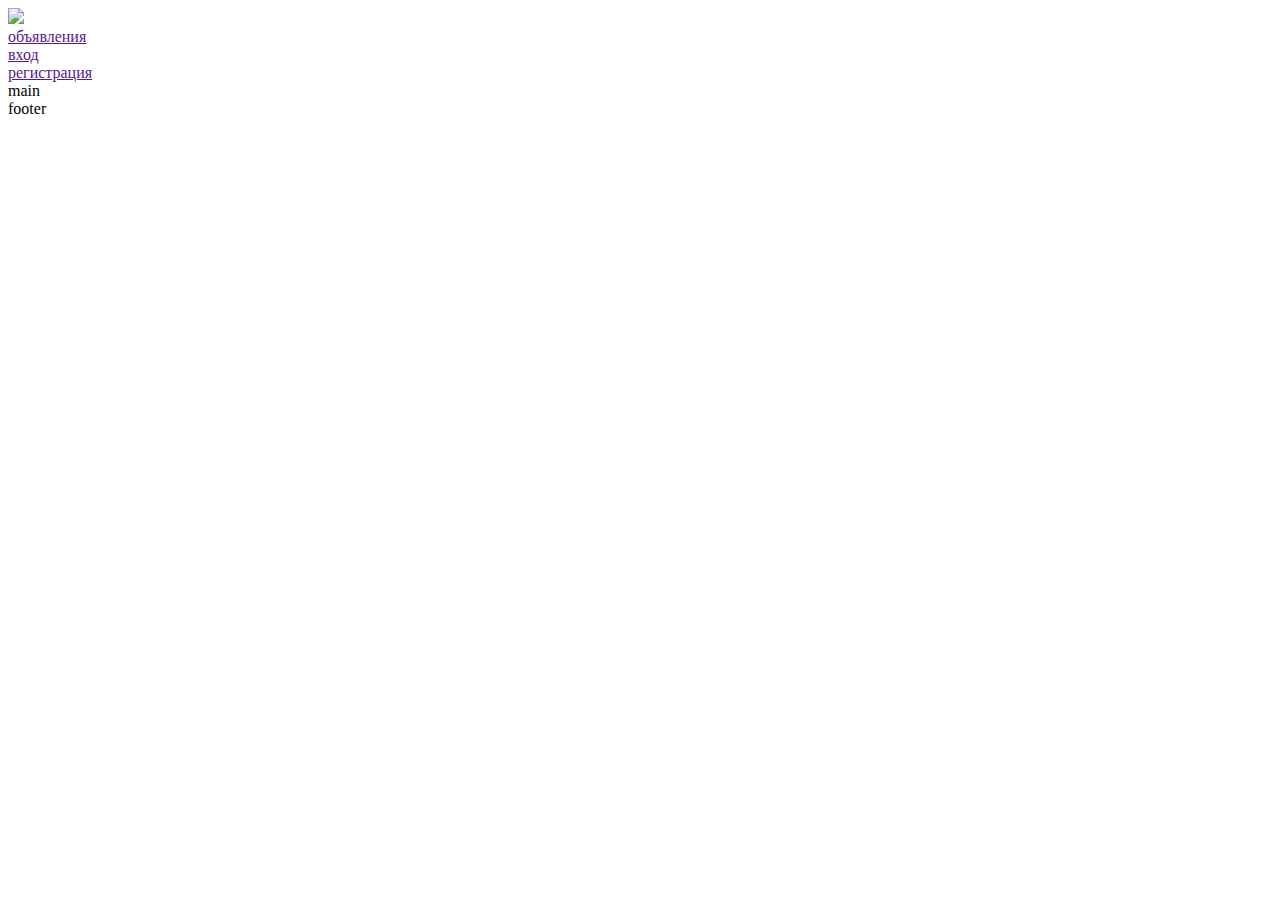
==== frontend/index.html @ 63dee6a2 "." ====
<!DOCTYPE html>
<html lang="en">
<head>
    <meta charset="UTF-8">
    <meta name="viewport" content="width=device-width, initial-scale=1.0">
    <link rel="stylesheet" href="/src/css/index.css">
    <script src="/src/js/index.js"></script>
    <title>Главная страница</title>
</head>
<body>
    <div class="layout">
        <header>
            <a class="link_logo" href="#"><img class="logo" src="/src/media/pngegg.png"></a>
            <div class="header_links">
                <a class="header_item1" href=""><div>объявления</div></a>
                <a class="header_item2" href=""><div>вход</div></a>
                <a class="header_item3" href=""><div>регистрация</div></a>
            </div>
        </header>
        <main>main</main>
        <footer>footer</footer>
    </div>
</body>
</html>
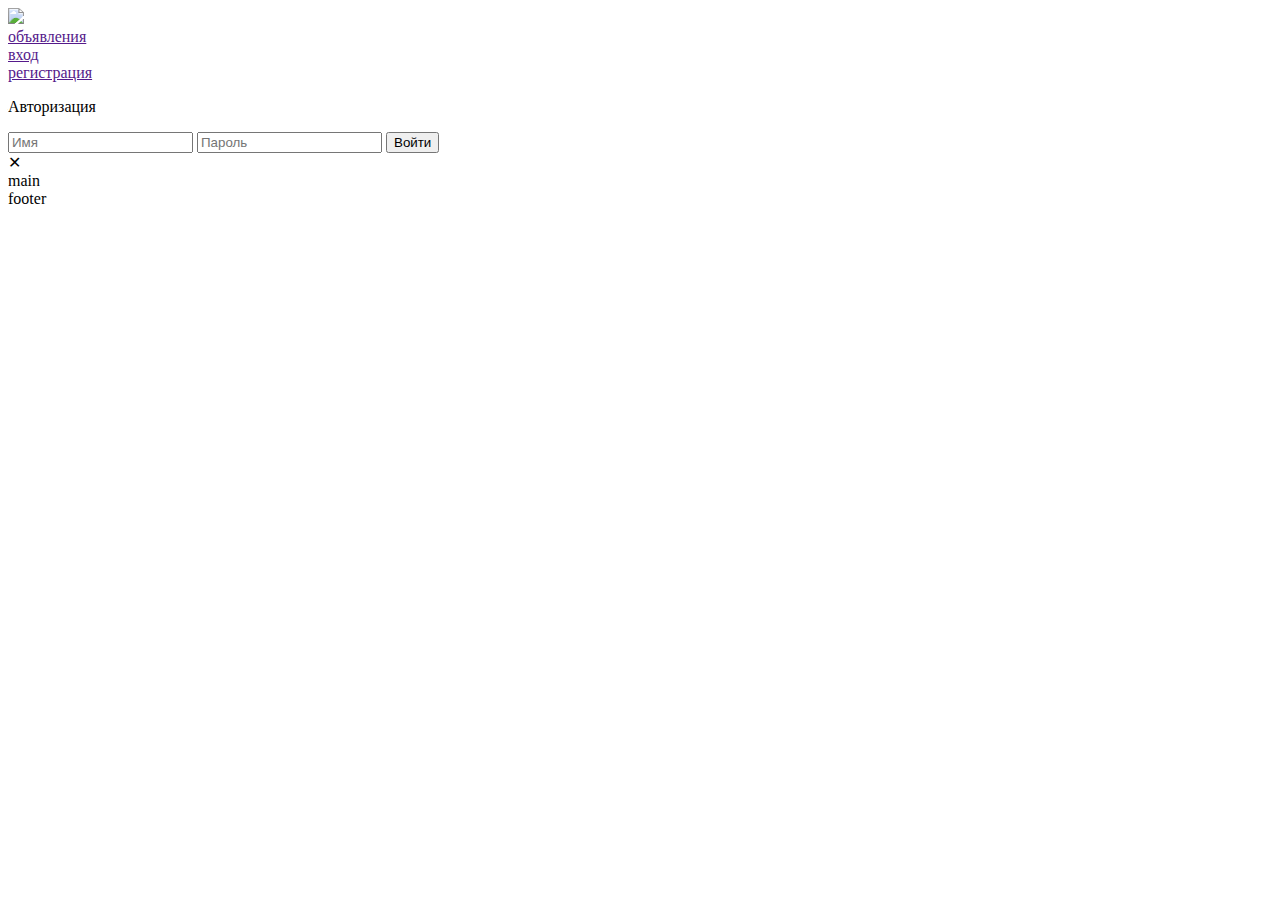
==== commit a406cca6: "." ====
--- a/frontend/index.html
+++ b/frontend/index.html
@@ -13,12 +13,27 @@
             <a class="link_logo" href="#"><img class="logo" src="/src/media/pngegg.png"></a>
             <div class="header_links">
                 <a class="header_item1" href=""><div>объявления</div></a>
-                <a class="header_item2" href=""><div>вход</div></a>
+                <a id="open_pop_up_login" class="header_item2" href=""><div>вход</div></a>
                 <a class="header_item3" href=""><div>регистрация</div></a>
             </div>
+
+            <div id="pop_up_login" class="pop_up">
+                <div class="pop_up_container">
+                    <div class="pop_up_body">
+                        <p>Авторизация</p>
+                        <form id="loginForm">
+                            <input type="text" id="username" placeholder="Имя">
+                            <input type="password" id="password" placeholder="Пароль">
+                            <button type="submit">Войти</button>
+                        </form>
+                        <div id="close_pop_up_login" class="pop_up_close">&#10005</div>
+                    </div>
+                </div>
+            </div>
+
         </header>
         <main>main</main>
         <footer>footer</footer>
     </div>
 </body>
-</html>+</html>
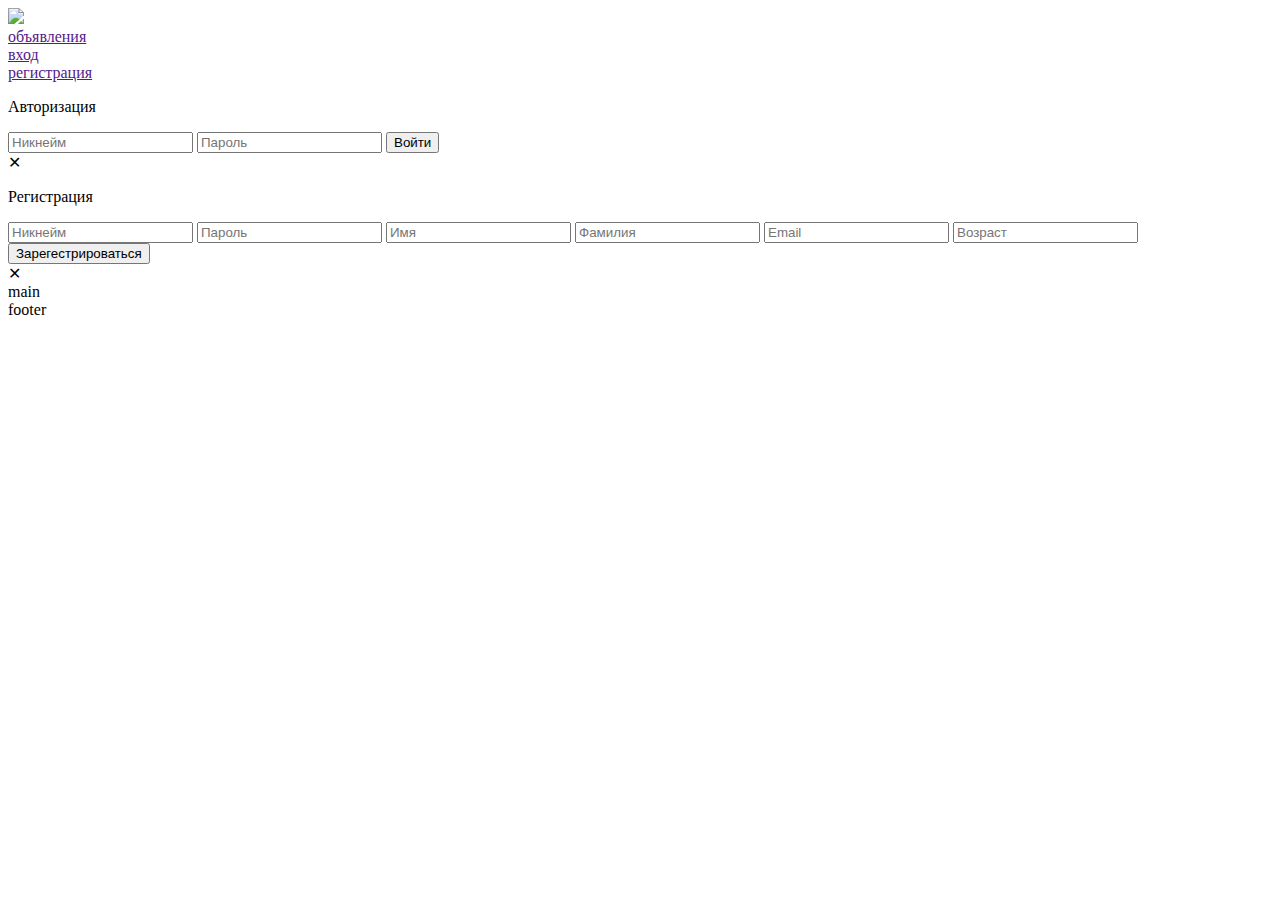
==== commit b9219bd9: "." ====
--- a/frontend/index.html
+++ b/frontend/index.html
@@ -14,15 +14,17 @@
             <div class="header_links">
                 <a class="header_item1" href=""><div>объявления</div></a>
                 <a id="open_pop_up_login" class="header_item2" href=""><div>вход</div></a>
-                <a class="header_item3" href=""><div>регистрация</div></a>
+                <a id="open_pop_up_register" class="header_item3" href=""><div>регистрация</div></a>
             </div>
+
+<!-- ____________________________________________________________________________________________________________________________ -->
 
             <div id="pop_up_login" class="pop_up">
                 <div class="pop_up_container">
                     <div class="pop_up_body">
                         <p>Авторизация</p>
                         <form id="loginForm">
-                            <input type="text" id="username" placeholder="Имя">
+                            <input type="text" id="username" placeholder="Никнейм">
                             <input type="password" id="password" placeholder="Пароль">
                             <button type="submit">Войти</button>
                         </form>
@@ -31,6 +33,27 @@
                 </div>
             </div>
 
+
+            <div id="pop_up_register" class="pop_up_register">
+                <div class="pop_up_register_container">
+                    <div class="pop_up_register_body">
+                        <p>Регистрация</p>
+                        <form id="RegisterForm">
+                            <input type="text" id="register_username" placeholder="Никнейм">
+                            <input type="password" id="register_password" placeholder="Пароль">
+                            <input type="text" id="first_name" placeholder="Имя">
+                            <input type="text" id="last_name" placeholder="Фамилия">
+                            <input type="email" id="email" placeholder="Email">
+                            <input type="number" id="age" placeholder="Возраст">
+                            <button type="submit">Зарегестрироваться</button>
+                        </form>
+                        <div id="close_pop_up_register" class="pop_up_close_register">&#10005</div>
+                    </div>
+                </div>
+            </div>
+
+<!-- ____________________________________________________________________________________________________________________________ -->
+
         </header>
         <main>main</main>
         <footer>footer</footer>
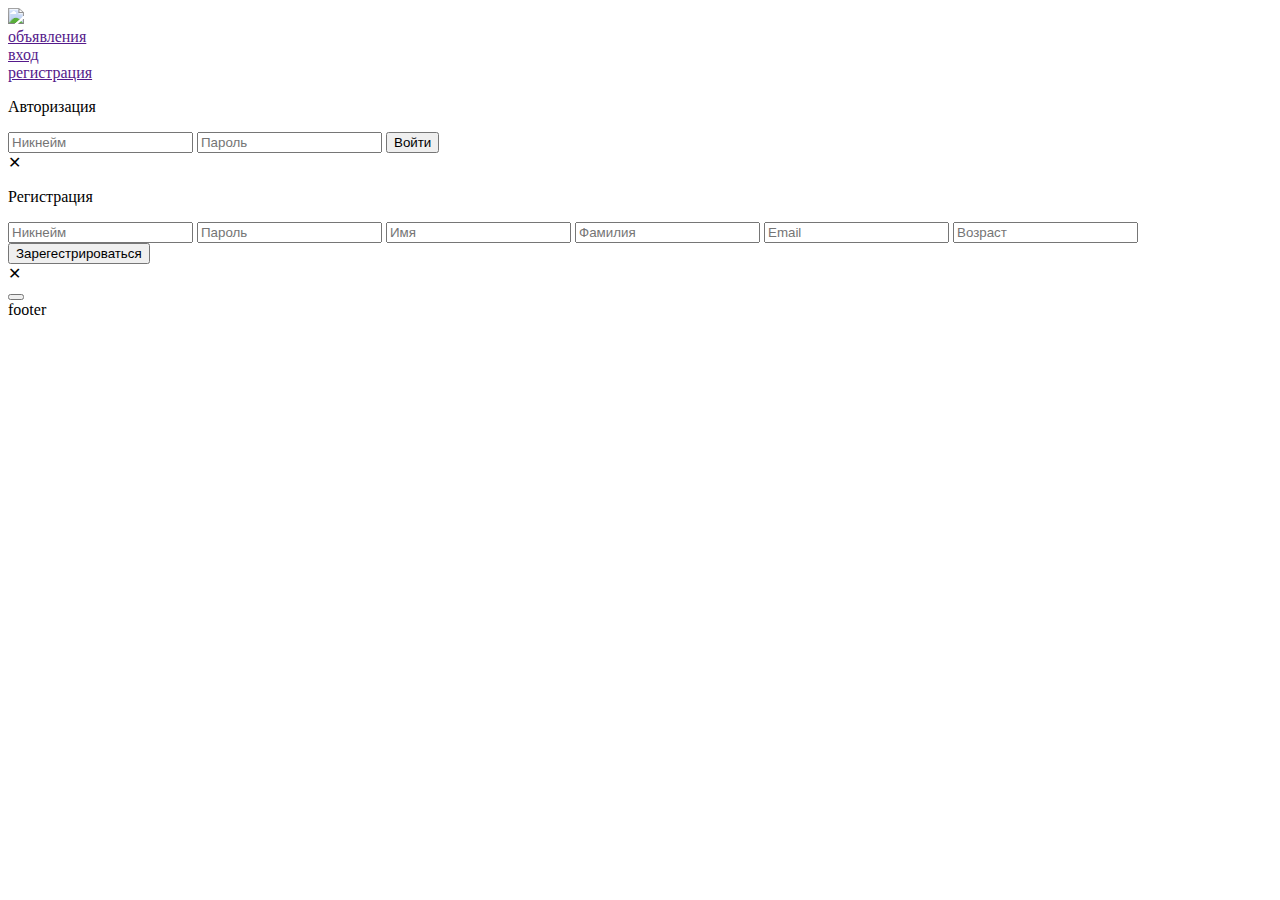
==== commit 3fc3b9dd: "." ====
--- a/frontend/index.html
+++ b/frontend/index.html
@@ -53,9 +53,19 @@
             </div>
 
 <!-- ____________________________________________________________________________________________________________________________ -->
-
         </header>
-        <main>main</main>
+        <main>
+            <div class="content">
+                <div class="card" data-id="1">
+                    <div class="image"></div>
+                    <div class="author"></div>
+                    <div class="title"></div>
+                    <div class="desc"></div>
+                    <div class="location"></div>
+                    <button class="read-more-btn"></button>
+                </div>
+            </div>
+        </main>
         <footer>footer</footer>
     </div>
 </body>
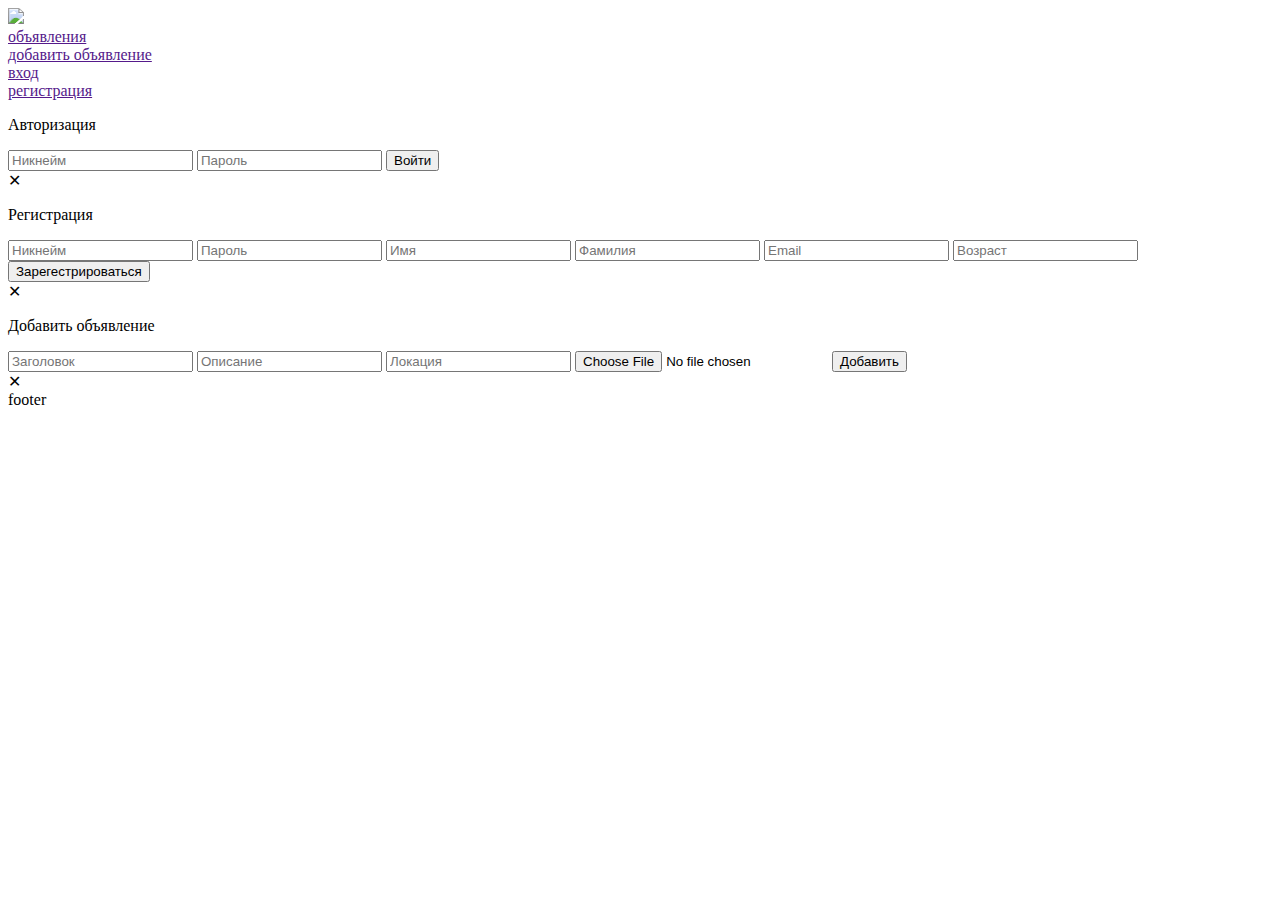
==== commit cfce3470: "." ====
--- a/frontend/index.html
+++ b/frontend/index.html
@@ -5,6 +5,7 @@
     <meta name="viewport" content="width=device-width, initial-scale=1.0">
     <link rel="stylesheet" href="/src/css/index.css">
     <script src="/src/js/index.js"></script>
+    <script src="/src/js/posts.js"></script>
     <title>Главная страница</title>
 </head>
 <body>
@@ -13,8 +14,9 @@
             <a class="link_logo" href="#"><img class="logo" src="/src/media/pngegg.png"></a>
             <div class="header_links">
                 <a class="header_item1" href=""><div>объявления</div></a>
-                <a id="open_pop_up_login" class="header_item2" href=""><div>вход</div></a>
-                <a id="open_pop_up_register" class="header_item3" href=""><div>регистрация</div></a>
+                <a id="open_pop_up_post" class="header_item2" href=""><div>добавить объявление</div></a>
+                <a id="open_pop_up_login" class="header_item3" href=""><div>вход</div></a>
+                <a id="open_pop_up_register" class="header_item4" href=""><div>регистрация</div></a>
             </div>
 
 <!-- ____________________________________________________________________________________________________________________________ -->
@@ -52,18 +54,28 @@
                 </div>
             </div>
 
+            <div id="pop_up_post" class="pop_up_post">
+                <div class="pop_up_post_container">
+                    <div class="pop_up_post_body">
+                        <p>Добавить объявление</p>
+                        <form id="PostForm">
+                            <input type="text" id="title" placeholder="Заголовок">
+                            <input type="text" id="desc" placeholder="Описание">
+                            <input type="text" id="location" placeholder="Локация">
+                            <input type="file" id="image" placeholder="Изображение">
+                            
+                            <button type="submit">Добавить</button>
+                        </form>
+                        <div id="close_pop_up_post" class="pop_up_close_post">&#10005</div>
+                    </div>
+                </div>
+            </div>
+
 <!-- ____________________________________________________________________________________________________________________________ -->
         </header>
         <main>
             <div class="content">
-                <div class="card" data-id="1">
-                    <div class="image"></div>
-                    <div class="author"></div>
-                    <div class="title"></div>
-                    <div class="desc"></div>
-                    <div class="location"></div>
-                    <button class="read-more-btn"></button>
-                </div>
+
             </div>
         </main>
         <footer>footer</footer>
